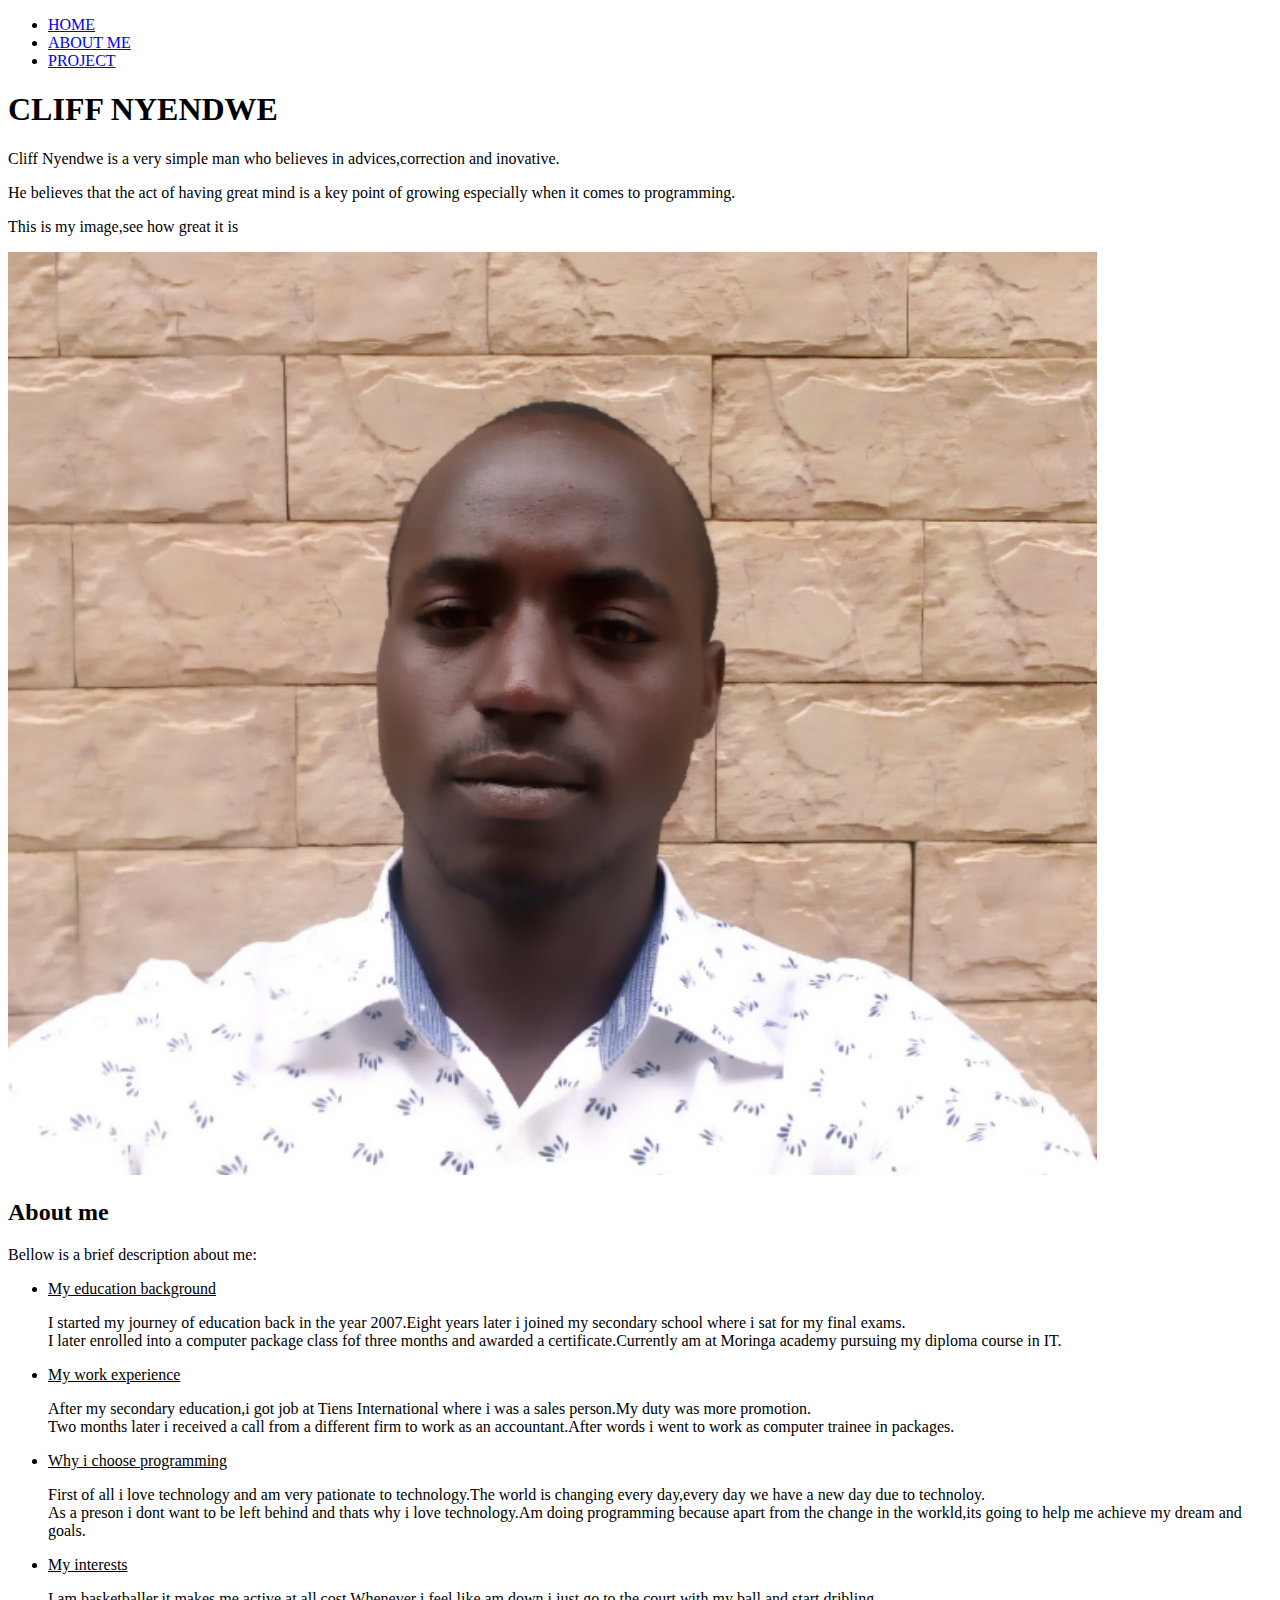
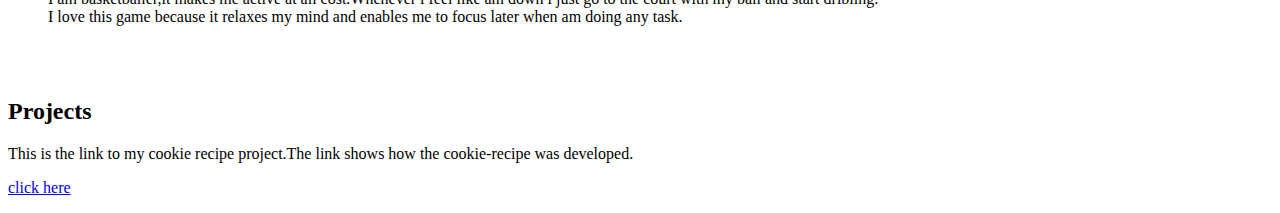
==== index.html @ 2e3ae2ab "Add stles.css to html" ====
<!DOCTYPE html>
<html>
   <head>
     <meta name="viewport" content="width=device-width, initial-scale=1">
     <title>My Personal Portfolio</title>
     <link href="css/styles.css" rel="stylesheet" type="text/css" media="all">
   </head>
   <body>
     <div class="container">
       <div id="#overlay">
         <div id="#banner">
          <nav>
            <ul>
              <li><a href="#home">HOME</a></li>
              <li><a href="#about-me">ABOUT ME</a></li>
              <li><a href="#project">PROJECT</a></li>
            </ul>
               </nav>

              <h1>CLIFF NYENDWE</h1>
              <div class="importan">
                <p>Cliff Nyendwe is a very simple man who believes in advices,correction and inovative.</p>
                <p>He believes that the act of having great mind is a key point of growing especially when it comes to programming.</p>
              <p class="line1">This is my image,see how great it is</p>
              <img src="download.jpg">

            <div id="about-me">
            <div class="column">
            <h2>About me</h2>
            <p>Bellow is a brief description about me:</p>
            <ul>
               <p><li><u>My education background</u></li><p>
               <p>I started my journey of education back in the year 2007.Eight years later i joined my secondary school where i sat for my final exams.<br>I later enrolled into a computer package class fof three months and awarded a certificate.Currently am at Moringa academy pursuing my diploma course in IT.</p.

               <p><li><u>My work experience</u></li></p>
               <p> After my secondary education,i got job at Tiens International where i was a sales person.My duty was more promotion.<br>Two months later i received a call from a different firm to work as an accountant.After words i went to work as computer trainee in packages.</p>

              <p><li><u>Why i choose programming</u></li></p>
              <p>First of all i love technology and am very pationate to technology.The world is changing every day,every day we have a new day due to technoloy.<br>As a preson i dont want to be left behind and thats why i love technology.Am doing programming because apart from the change in the workld,its going to help me achieve my dream and goals.</p>

              <p><li><u>My interests</u></li></p>
              <p>I am basketballer,it makes me active at all cost.Whenever i feel like am down i just go to the court with my ball and start dribling.<br>I love this game because it relaxes my mind and enables me to focus later when am doing any task.</p>

         </ul>
         </div>
       </div>
       </div>
       </div>
        </div>
         <br><br>
         <div id="project">
           <h2>Projects</h2>
           <p>This is the link to my cookie recipe project.The link shows how the cookie-recipe was developed.</p>
             <p>
             <a href="https://github.com/cliffnyendwe/cookie-recipe">click here</a>
             </p>
           </div>
         </div>
         </html>
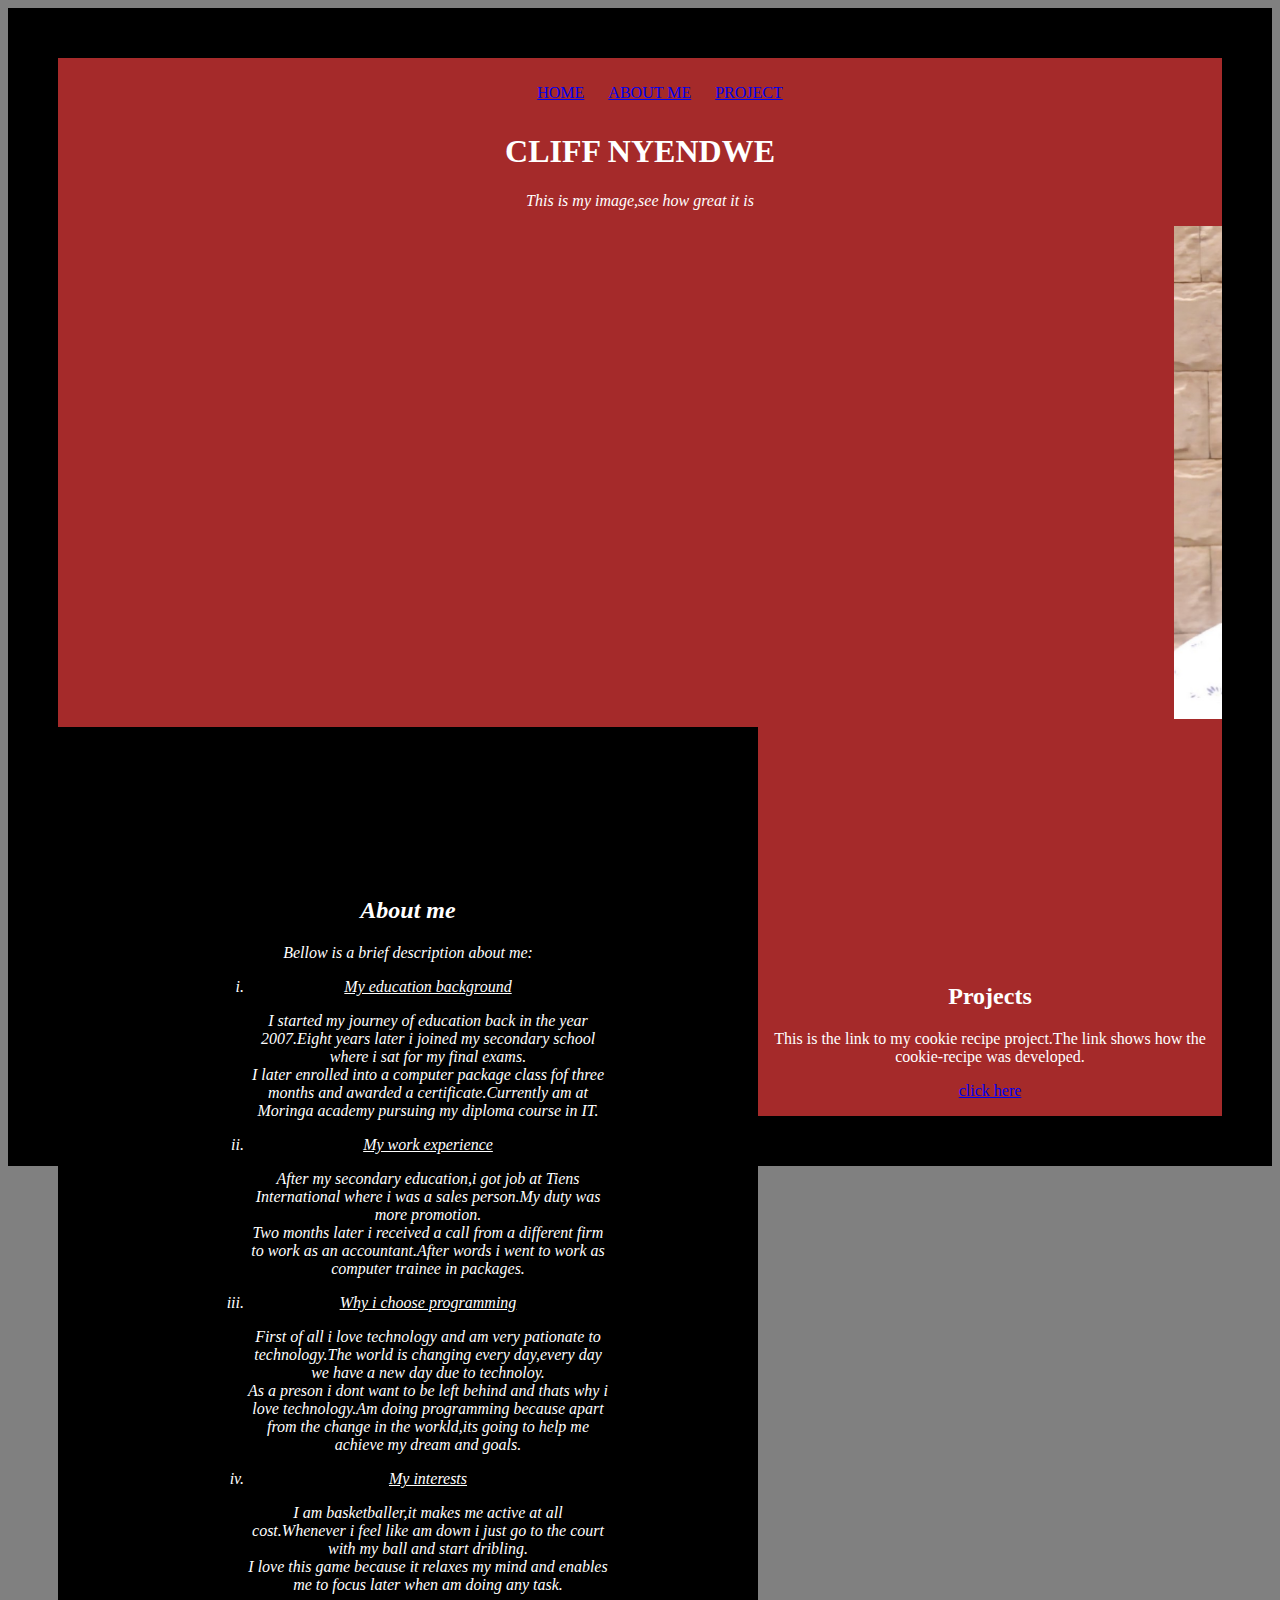
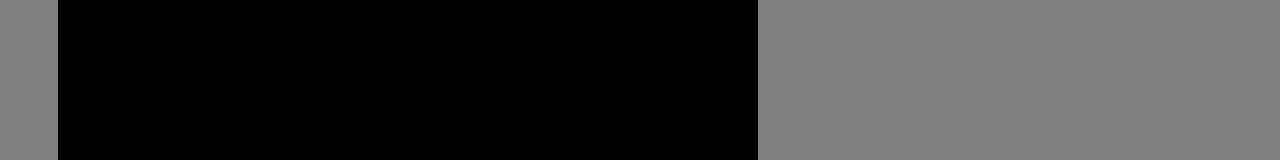
==== commit 7e3bf735: "changed location of css file" ====
--- a/index.html
+++ b/index.html
@@ -3,7 +3,7 @@
    <head>
      <meta name="viewport" content="width=device-width, initial-scale=1">
      <title>My Personal Portfolio</title>
-     <link href="css/styles.css" rel="stylesheet" type="text/css" media="all">
+     <link href="styles.css" rel="stylesheet" type="text/css" media="all">
    </head>
    <body>
      <div class="container">
@@ -18,12 +18,8 @@
                </nav>
 
               <h1>CLIFF NYENDWE</h1>
-              <div class="importan">
-                <p>Cliff Nyendwe is a very simple man who believes in advices,correction and inovative.</p>
-                <p>He believes that the act of having great mind is a key point of growing especially when it comes to programming.</p>
               <p class="line1">This is my image,see how great it is</p>
-              <img src="download.jpg">
-
+              <marquee><img src="download.jpg"></marquee>
             <div id="about-me">
             <div class="column">
             <h2>About me</h2>
@@ -42,18 +38,20 @@
               <p>I am basketballer,it makes me active at all cost.Whenever i feel like am down i just go to the court with my ball and start dribling.<br>I love this game because it relaxes my mind and enables me to focus later when am doing any task.</p>
 
          </ul>
-         </div>
+
+        </div>
        </div>
-       </div>
-       </div>
-        </div>
-         <br><br>
-         <div id="project">
-           <h2>Projects</h2>
-           <p>This is the link to my cookie recipe project.The link shows how the cookie-recipe was developed.</p>
-             <p>
-             <a href="https://github.com/cliffnyendwe/cookie-recipe">click here</a>
-             </p>
-           </div>
-         </div>
-         </html>
+      </div>
+     </div>
+    </div>
+    <br><br>
+   <div id="project">
+     <h2>Projects</h2>
+     <p>This is the link to my cookie recipe project.The link shows how the cookie-recipe was developed.</p>
+       <p>
+       <a href="https://github.com/cliffnyendwe/cookie-recipe">click here</a>
+       </p>
+   </div>
+  </div>
+</body>
+</html>
--- a/styles.css
+++ b/styles.css
@@ -0,0 +1,59 @@
+@media screen and (min-width: 480px) {
+    body {
+        background-color: purple;
+        color: white;
+}
+
+}
+html {
+  background-color: grey;
+}
+
+body {
+  text-align:center;
+  background-color: brown;
+  border: 50px solid black;
+  background-repeat: no-repeat;
+  background-size: contain;
+
+
+}
+
+nav>ul>li {
+  display:inline-block;
+  padding: 10px;
+  text-align:center;
+}
+
+.column {
+  width: 350px;
+  background-color: black;
+}
+
+#about-me {
+  font-style: italic;
+  padding-bottom: 200px;
+}
+
+.column {
+  float: left;
+  width: 400px;
+  background-color: black;
+  padding: 150px;
+}
+
+li {
+  list-style-type: lower-roman;
+}
+
+.line1 {
+  font-style: oblique;
+}
+
+img {
+  width: 50%;
+  height:70%;
+}
+body{
+  background-position: center;
+}
